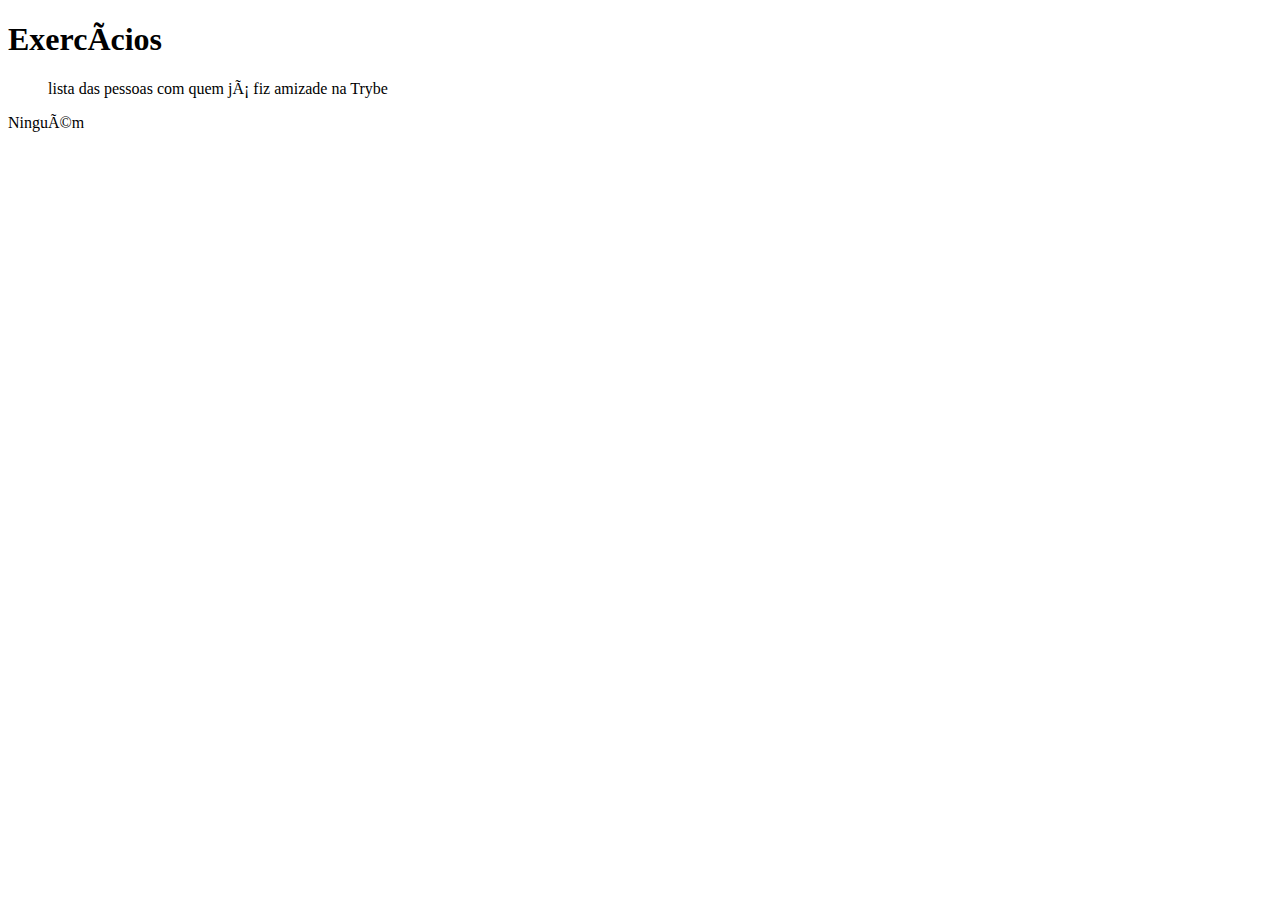
==== fundamentos/bloco-3-introducao-a-html-e-css/dia-1-html-css-estruturas-de-pagina/index.html @ ae4b1c69 "adiciona lista de pessoas" ====
<!DOCTYPE html>
<html lang="pt-br">
    <head>
        <meta charset=""UTF-8">
        <title>HTML</title>
    </head>
    <body>
        <h1>Exercícios</h1>
        <ul>lista das pessoas com quem já fiz amizade na Trybe</ul>
        <li>Ninguém</li>

        <img>

    </body>
</html>
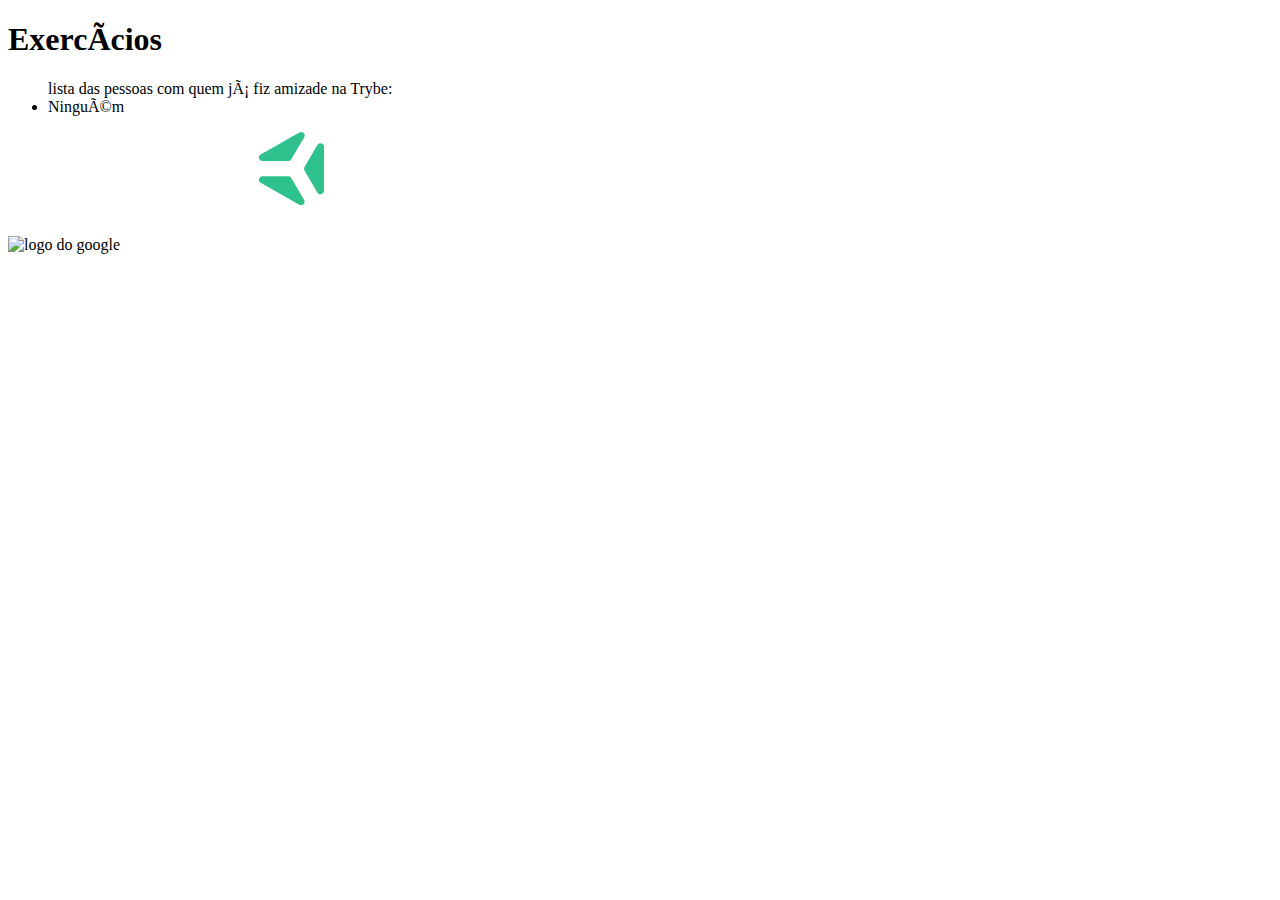
==== commit b637b505: "adiciona as imagens" ====
--- a/fundamentos/bloco-3-introducao-a-html-e-css/dia-1-html-css-estruturas-de-pagina/index.html
+++ b/fundamentos/bloco-3-introducao-a-html-e-css/dia-1-html-css-estruturas-de-pagina/index.html
@@ -6,10 +6,13 @@
     </head>
     <body>
         <h1>Exercícios</h1>
-        <ul>lista das pessoas com quem já fiz amizade na Trybe</ul>
-        <li>Ninguém</li>
+        <ul>lista das pessoas com quem já fiz amizade na Trybe:
+        <li>Ninguém </li>
+        </ul>
+        <img src="https://www.google.com/images/branding/googlelogo/1x/googlelogo_color_272x92dp.png" alt="logo do google" width="200px">
+        <img src="logo-trybe.svg" alt="logo da trybe" width="200px">
 
-        <img>
+
 
     </body>
 </html>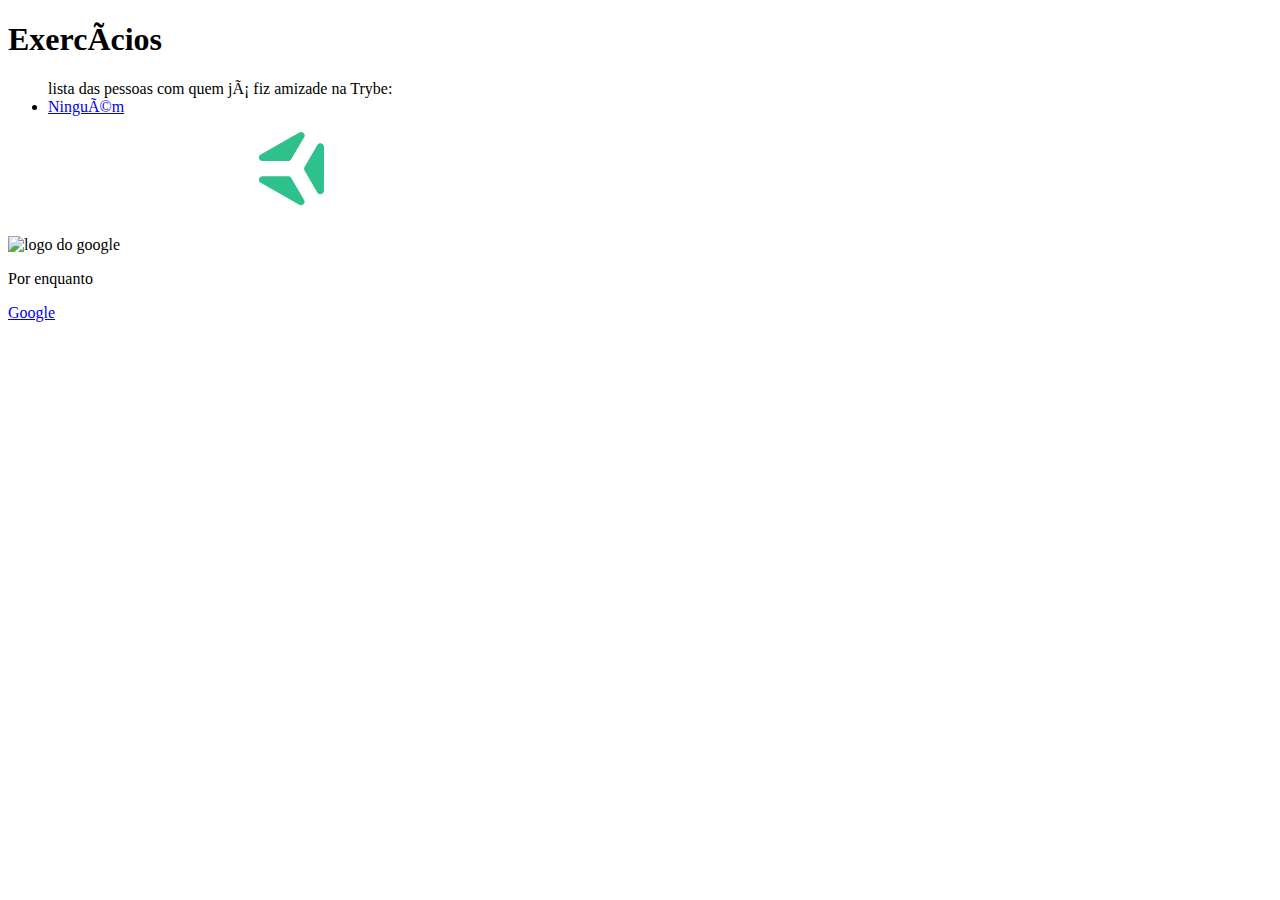
==== commit 63c5d4a0: "adicionada o parágrafo e  os links" ====
--- a/fundamentos/bloco-3-introducao-a-html-e-css/dia-1-html-css-estruturas-de-pagina/index.html
+++ b/fundamentos/bloco-3-introducao-a-html-e-css/dia-1-html-css-estruturas-de-pagina/index.html
@@ -7,12 +7,16 @@
     <body>
         <h1>Exercícios</h1>
         <ul>lista das pessoas com quem já fiz amizade na Trybe:
-        <li>Ninguém </li>
+        <li><a href="#ninguem"> Ninguém </a></li>
         </ul>
+
         <img src="https://www.google.com/images/branding/googlelogo/1x/googlelogo_color_272x92dp.png" alt="logo do google" width="200px">
         <img src="logo-trybe.svg" alt="logo da trybe" width="200px">
 
-
+        <p id="ninguem"> Por enquanto </p>        
+        
+        <a href="https://www.google.com/"
+        target="_empty">Google</a>
 
     </body>
 </html>